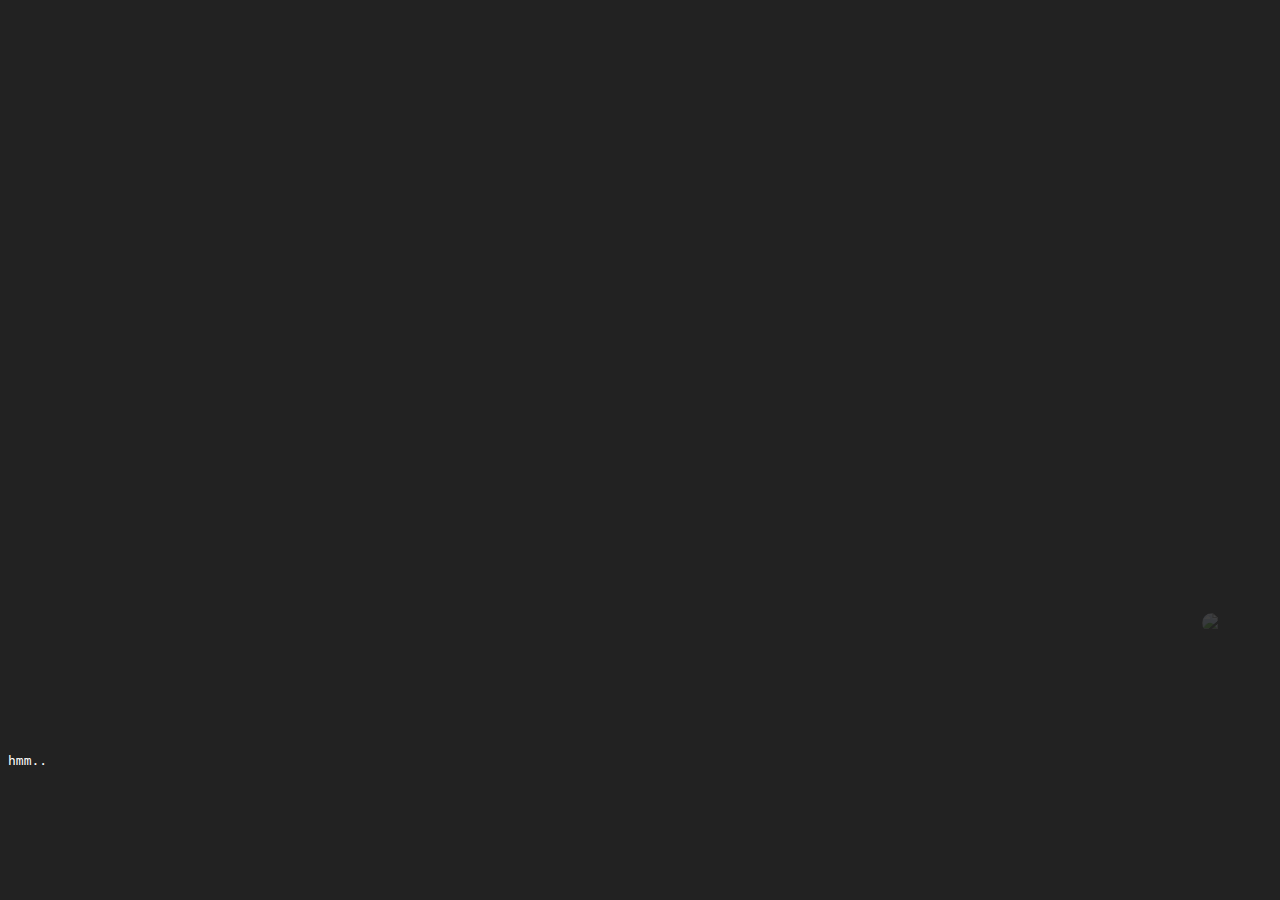
==== index.htm @ 4faeb4de "p mabar" ====
<!DOCTYPE HTML>

<html>

<head>

<meta name="viewport" content="width=device-width, initial-scale=1">

<style type="text/css">

p { font-family: monospace;

    }img {

     border-radius: 100%;

}

abc { opacity: 0.4; filter: alpha(opacity=40);}

img.tengah {

    display: block;

    margin-left: auto;

    margin-right: 50px;opacity: 0.34; filter: alpha(opacity=34);

}

</style>

</head>

<body bgcolor="#222222">

<font color="#FFFFFF">

<body>

<p id="demo"></p>

<p><br><br><br><br><br><br><br><br><br><br><br><br><br><br><br><br><br><br><br><br><br><br><br><br><br><br><br><br><br><br><br><br><br><br><br><br><br><abc><font size="1/10"></abc></font><br><br><br><abc><img class="tengah" src="https://yt3.ggpht.com/ytc/AMLnZu9jZ49FWTAxNXGGT9Y8sl2FQGNrl7jLg47a_0mJoQ=s100-c-k-c0x00ffffff-no-rj"alt="@anugrahspsb" height="20" width="20"></abc><br><br><br><br><br><br><br><br>hmm..</p>

<script>

// Set the date we're counting down to

var countDownDate = new Date("May 4, 2023 15:00:00").getTime();

// Update the count down every 1 second

var x = setInterval(function() {

  // Get today's date and time

  var now = new Date().getTime();

    

  // Find the distance between now and the count down date

  var distance = countDownDate - now;

    

  // Time calculations for days, hours, minutes and seconds

  var days = Math.floor(distance / (1000 * 60 * 60 * 24));

  var hours = Math.floor((distance % (1000 * 60 * 60 * 24)) / (1000 * 60 * 60));

  var minutes = Math.floor((distance % (1000 * 60 * 60)) / (1000 * 60));

  var seconds = Math.floor((distance % (1000 * 60)) / 1000);

    

  // Output the result in an element with id="demo"

  document.getElementById("demo").innerHTML = "<b>" + days + "<small> days</small> " + hours + "<small> hours</small> " + minutes + "<small> minutes </small>" + seconds + " <small>seconds</small> " + "left ";

  // If the count down is over, write some text 

  if (distance < 0) {

    clearInterval(x);

    document.getElementById("demo").innerHTML = "hmmmmmmmm, selesai. apa ini";

  }

}, 1000);

</script>

</body>

</html>
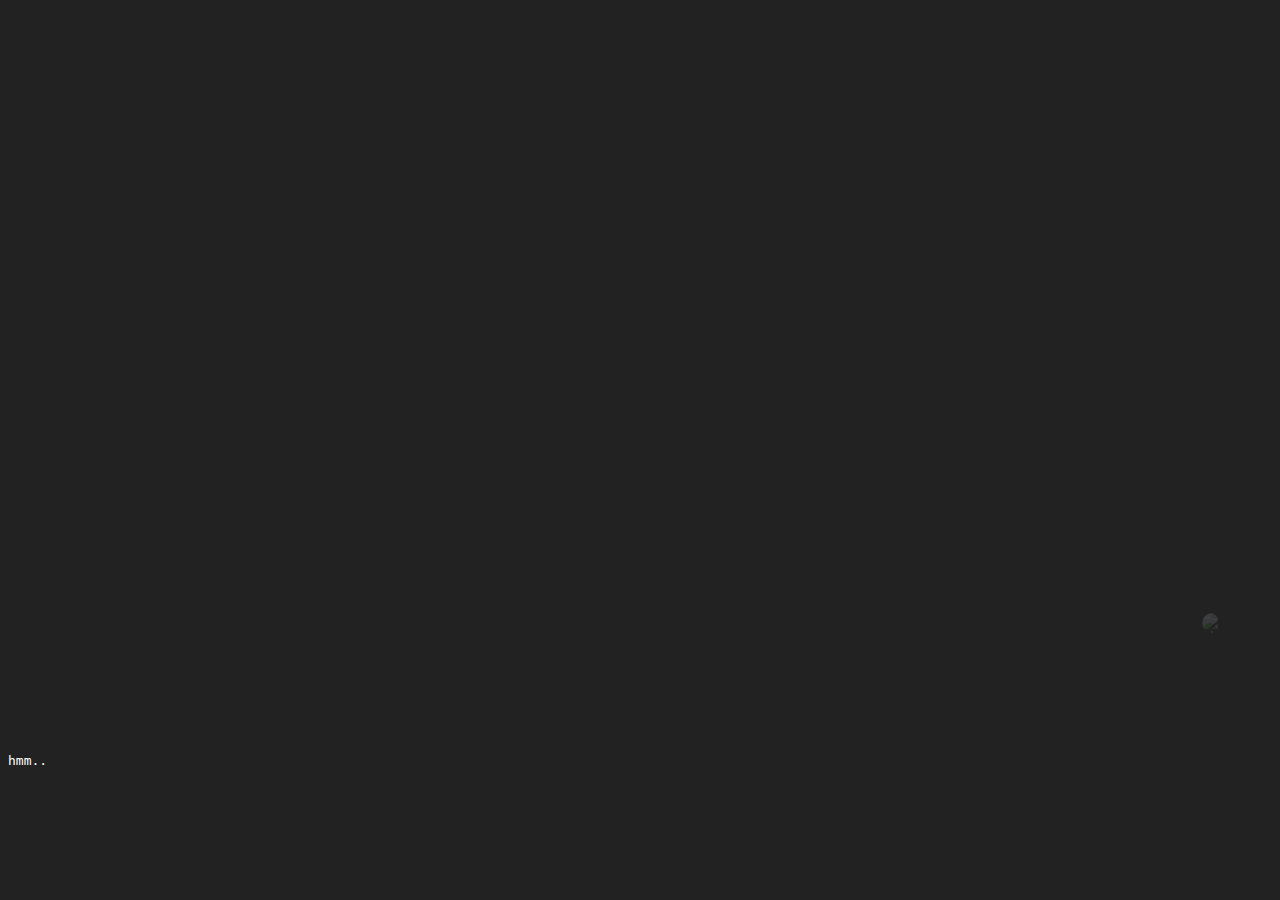
==== commit 80d350d7: "p mabar" ====
--- a/index.htm
+++ b/index.htm
@@ -1,100 +1,113 @@
  <!DOCTYPE HTML>
 
-<html>
+ <html>
 
-<head>
+ <head>
 
-<meta name="viewport" content="width=device-width, initial-scale=1">
+   <meta name="viewport" content="width=device-width, initial-scale=1">
 
-<style type="text/css">
+   <style type="text/css">
+     p {
+       font-family: monospace;
 
-p { font-family: monospace;
+     }
 
-    }img {
+     img {
 
-     border-radius: 100%;
+       border-radius: 100%;
 
-}
+     }
 
-abc { opacity: 0.4; filter: alpha(opacity=40);}
+     abc {
+       opacity: 0.4;
+       filter: alpha(opacity=40);
+     }
 
-img.tengah {
+     img.tengah {
 
-    display: block;
+       display: block;
 
-    margin-left: auto;
+       margin-left: auto;
 
-    margin-right: 50px;opacity: 0.34; filter: alpha(opacity=34);
+       margin-right: 50px;
+       opacity: 0.34;
+       filter: alpha(opacity=34);
 
-}
+     }
+   </style>
 
-</style>
+ </head>
 
-</head>
+ <body bgcolor="#222222">
 
-<body bgcolor="#222222">
+   <font color="#FFFFFF">
 
-<font color="#FFFFFF">
+     <body>
 
-<body>
+       <p id="demo"></p>
 
-<p id="demo"></p>
+       <p>
+         <br><br><br><br><br><br><br><br><br><br><br><br><br><br><br><br><br><br><br><br><br><br><br><br><br><br><br><br><br><br><br><br><br><br><br><br><br>
+         <abc>
+           <font size="1/10">
+         </abc>
+   </font><br><br><br>
+   <abc><img class="tengah"
+       src="https://yt3.ggpht.com/ytc/AMLnZu9jZ49FWTAxNXGGT9Y8sl2FQGNrl7jLg47a_0mJoQ=s100-c-k-c0x00ffffff-no-rj"
+       alt="ikiardiii" height="20" width="20"></abc><br><br><br><br><br><br><br><br>hmm..</p>
 
-<p><br><br><br><br><br><br><br><br><br><br><br><br><br><br><br><br><br><br><br><br><br><br><br><br><br><br><br><br><br><br><br><br><br><br><br><br><br><abc><font size="1/10"></abc></font><br><br><br><abc><img class="tengah" src="https://yt3.ggpht.com/ytc/AMLnZu9jZ49FWTAxNXGGT9Y8sl2FQGNrl7jLg47a_0mJoQ=s100-c-k-c0x00ffffff-no-rj"alt="@anugrahspsb" height="20" width="20"></abc><br><br><br><br><br><br><br><br>hmm..</p>
+   <script>
+     // Set the date we're counting down to
 
-<script>
+     var countDownDate = new Date("May 4, 2023 15:00:00").getTime();
 
-// Set the date we're counting down to
+     // Update the count down every 1 second
 
-var countDownDate = new Date("May 4, 2023 15:00:00").getTime();
+     var x = setInterval(function () {
 
-// Update the count down every 1 second
+       // Get today's date and time
 
-var x = setInterval(function() {
+       var now = new Date().getTime();
 
-  // Get today's date and time
 
-  var now = new Date().getTime();
 
-    
+       // Find the distance between now and the count down date
 
-  // Find the distance between now and the count down date
+       var distance = countDownDate - now;
 
-  var distance = countDownDate - now;
 
-    
 
-  // Time calculations for days, hours, minutes and seconds
+       // Time calculations for days, hours, minutes and seconds
 
-  var days = Math.floor(distance / (1000 * 60 * 60 * 24));
+       var days = Math.floor(distance / (1000 * 60 * 60 * 24));
 
-  var hours = Math.floor((distance % (1000 * 60 * 60 * 24)) / (1000 * 60 * 60));
+       var hours = Math.floor((distance % (1000 * 60 * 60 * 24)) / (1000 * 60 * 60));
 
-  var minutes = Math.floor((distance % (1000 * 60 * 60)) / (1000 * 60));
+       var minutes = Math.floor((distance % (1000 * 60 * 60)) / (1000 * 60));
 
-  var seconds = Math.floor((distance % (1000 * 60)) / 1000);
+       var seconds = Math.floor((distance % (1000 * 60)) / 1000);
 
-    
 
-  // Output the result in an element with id="demo"
 
-  document.getElementById("demo").innerHTML = "<b>" + days + "<small> days</small> " + hours + "<small> hours</small> " + minutes + "<small> minutes </small>" + seconds + " <small>seconds</small> " + "left ";
+       // Output the result in an element with id="demo"
 
-  // If the count down is over, write some text 
+       document.getElementById("demo").innerHTML = "<b>" + days + "<small> days</small> " + hours +
+         "<small> hours</small> " + minutes + "<small> minutes </small>" + seconds + " <small>seconds</small> " +
+         "left ";
 
-  if (distance < 0) {
+       // If the count down is over, write some text 
 
-    clearInterval(x);
+       if (distance < 0) {
 
-    document.getElementById("demo").innerHTML = "hmmmmmmmm, selesai. apa ini";
+         clearInterval(x);
 
-  }
+         document.getElementById("demo").innerHTML = "hmmmmmmmm, selesai. apa ini";
 
-}, 1000);
+       }
 
-</script>
+     }, 1000);
+   </script>
 
-</body>
+ </body>
 
-</html>
-
+ </html>